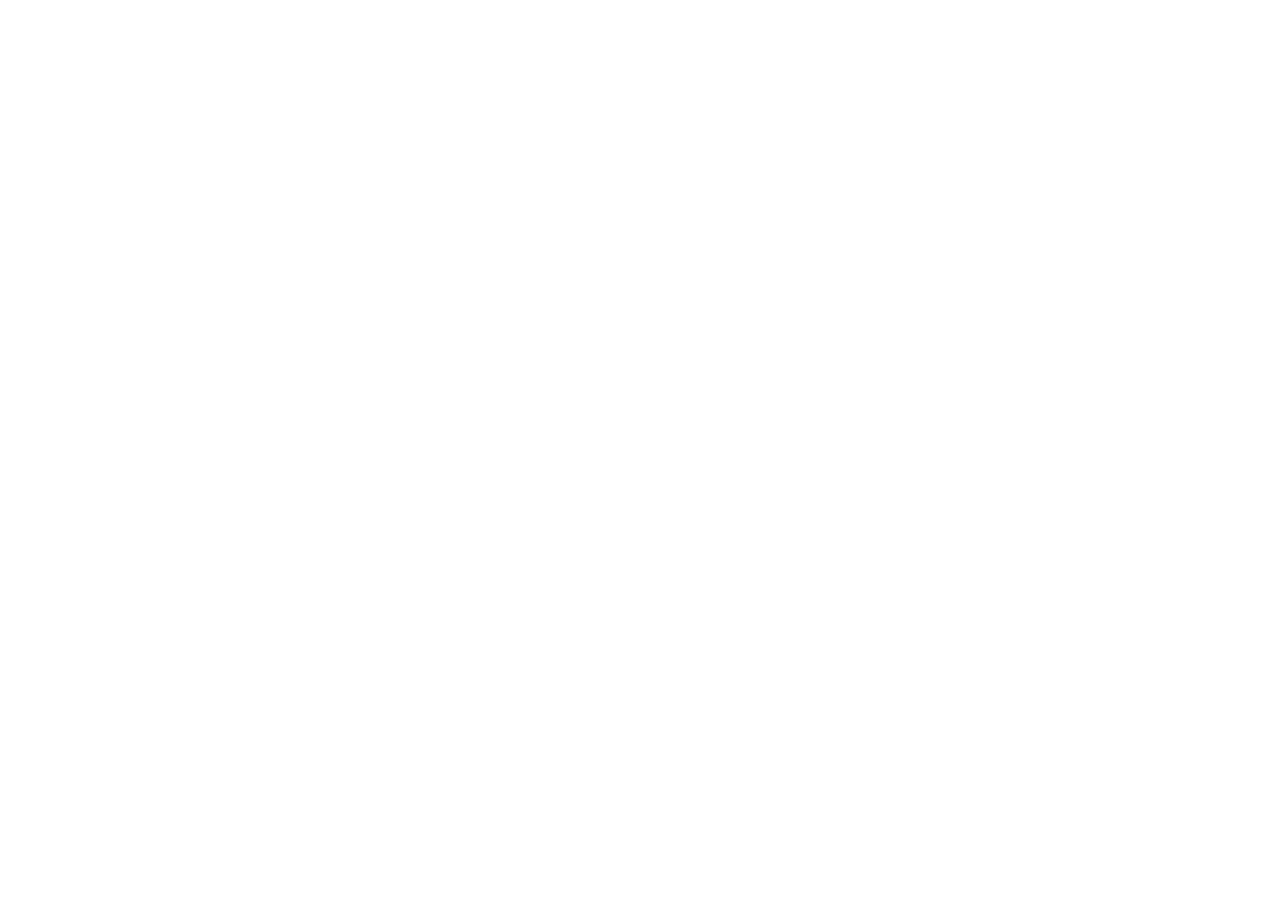
==== projects/jsCalculator/index.html @ 2b10cc30 "jsCalculator" ====
<!DOCTYPE html>
<html>
  <head>
    <meta charset="utf-8">
    <title>JSCalculator</title>
    <link rel="stylesheet" href="style.css">
  </head>
  <body>
    <div id="">

    </div>

    <script type="text/javascript" src="test.js"></script>
  </body>
</html>
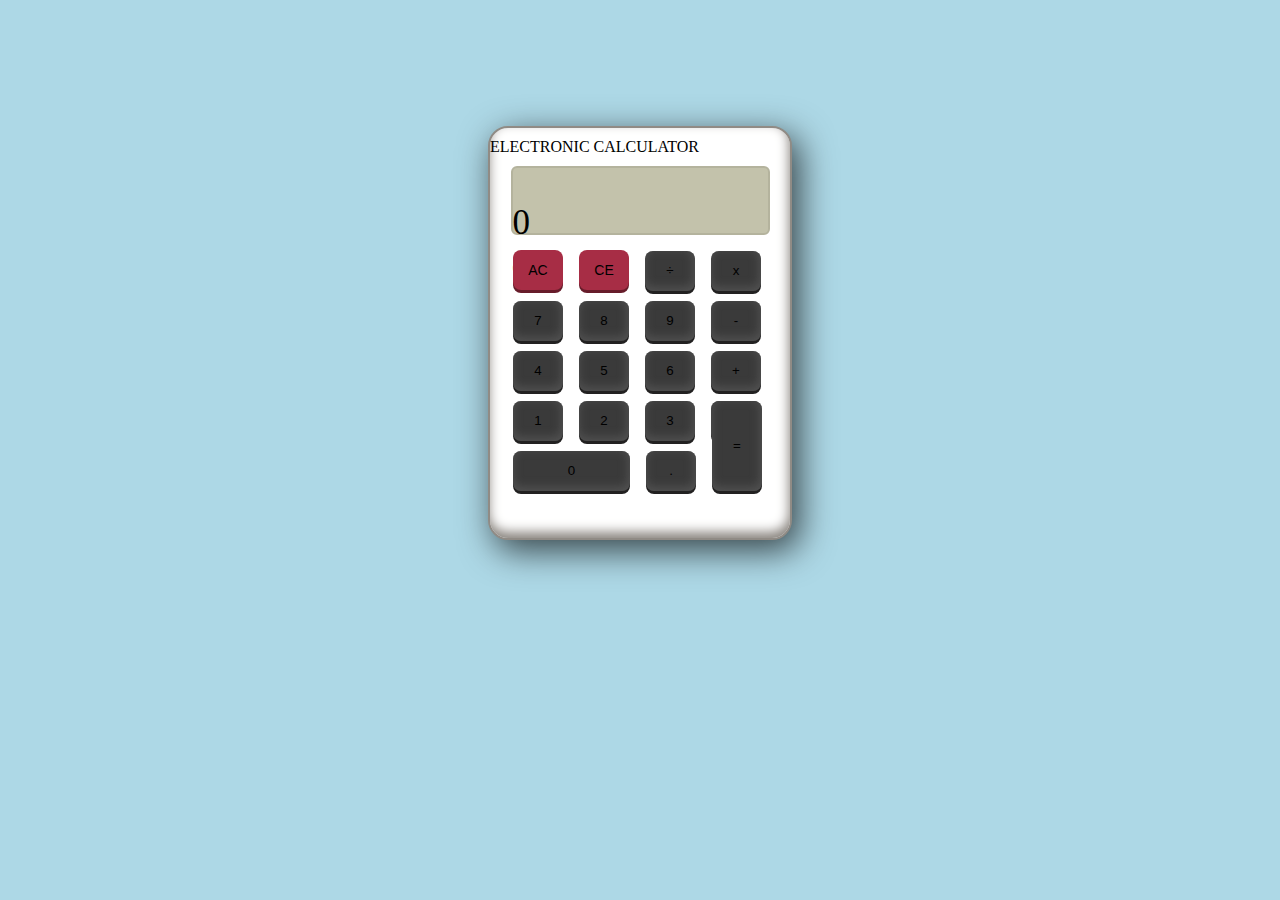
==== commit 8fedd41a: "without js" ====
--- a/projects/jsCalculator/index.html
+++ b/projects/jsCalculator/index.html
@@ -3,13 +3,60 @@
   <head>
     <meta charset="utf-8">
     <title>JSCalculator</title>
+    <link rel="stylesheet" href="https://cdnjs.cloudflare.com/ajax/libs/twitter-bootstrap/4.0.0-beta/css/bootstrap.min.css" integrity="sha384-/Y6pD6FV/Vv2HJnA6t+vslU6fwYXjCFtcEpHbNJ0lyAFsXTsjBbfaDjzALeQsN6M" crossorigin="anonymous">
     <link rel="stylesheet" href="style.css">
   </head>
   <body>
-    <div id="">
+    <div class='container'>
+      <div id='calculator'>
 
+      <div id='title' class='text-center'>ELECTRONIC CALCULATOR</div>
+
+      <div id='entrybox' class='text-right'>
+        <div id='entry'>
+          <p id='answer'>0</p>
+        </div>
+        <div id='history'>
+          <p>0</p>
+        </div>
+      </div>
+
+      <div id='buttons'>
+
+        <button class='red' value='ac'>AC</button>
+        <button class='red' value='ce'>CE</button>
+        <button value='/'>&divide;</button>
+        <button value='*'>x</button>
+
+        <button value='7'>7</button>
+        <button value='8'>8</button>
+        <button value='9'>9</button>
+        <button value='-'>-</button>
+
+        <button value='4'>4</button>
+        <button value='5'>5</button>
+        <button value='6'>6</button>
+        <button value='+'>+</button>
+
+
+        <button value='1'>1</button>
+        <button value='2'>2</button>
+        <button value='3'>3</button>
+        <button class='invisible'>N</button>
+
+        <button id='zeroButton' value='0'>0</button>
+        <button value='.'>.</button>
+        <button id='equalButton' value='='>=</button>
+
+      </div>
+      <!-- end buttons -->
+      <div id='tester'></div>
     </div>
+    <!-- end calculator -->
+</div>
+<!-- end container -->
 
+    <script src="https://ajax.aspnetcdn.com/ajax/jQuery/jquery-3.2.1.min.js"></script>
     <script type="text/javascript" src="test.js"></script>
   </body>
 </html>
--- a/projects/jsCalculator/style.css
+++ b/projects/jsCalculator/style.css
@@ -0,0 +1,124 @@
+body {
+  background-color: lightblue;
+}
+
+#calculator {
+  height: 410px;
+  width: 300px;
+  margin-top: 10%;
+  margin-left: auto;
+  margin-right: auto;
+  background-color: white;
+  border: 2px solid #908b85;
+  border-radius: 20px;
+  box-shadow: 7px 10px 34px 1px rgba(0, 0, 0, 0.68), inset -1px -6px 12px 0.1px #89847e;
+}
+
+#title {
+  padding-top: 10px;
+  padding-bottom: 10px;
+}
+
+#entrybox {
+  width: 85%;
+  height: 65px;
+  margin-left: auto;
+  margin-right: auto;
+  border: 2px solid #b4b39d;
+  border-radius: 6px;
+  background-color: #c3c2ab;
+}
+
+#entry {
+  margin-right: 10px;
+  font-size: 35px;
+}
+
+#buttons {
+  font-size: 16px;
+  font-weight: bold;
+  color: #fff;
+  position: absolute;
+  display: inline-block;
+  width: 280px;
+  height: auto;
+  margin-top: 15px;
+  margin-left: 15px;
+}
+
+button {
+  border-radius: 8px;
+  border: none;
+  background-color: #3a3a3a;
+  margin: 0 4px 10px 8px;
+  height: 40px;
+  width: 50px;
+  box-shadow: 0px 3px 0px 0px #222121, inset -1px -3px 10px 1px #515151;
+}
+
+button:active {
+  transform: translate(0px, 3px);
+  box-shadow: none;
+}
+
+.row {
+  margin-top: 20px
+}
+
+#topAdjust {
+  margin-top: -52px;
+}
+
+#equalButton {
+  position: absolute;
+  margin-left: 12px;
+  margin-top: -50px;
+  height: 90px;
+}
+
+#zeroButton {
+  width: 117px;
+}
+
+.red {
+  font-size: 14px;
+  background-color: #a72d45;
+  box-shadow: 0px 3px 0px 0px #671c2a;
+}
+
+#footer {
+  font-family: 'Josefin Sans', sans-serif;
+  position: relative;
+  font-size: 16px;
+  font-weight: normal;
+  margin-top: 40px;
+  width: 100%;
+  height: 40px;
+}
+
+button,
+button:hover,
+button:active,
+button:visited {
+  text-decoration: none !important;
+  outline: none !important;
+}
+
+a,
+a:hover,
+a:active,
+a:visited {
+  color: #922031;
+  text-decoration: none !important;
+  outline: none !important;
+}
+
+#history {
+  /*transform: translate(-13px, -17px);*/
+  position: relative;
+  height: 10px;
+  bottom: 17px;
+  margin-right: 14px;
+  color: #8b8b7b;
+  font-size: 12px;
+}
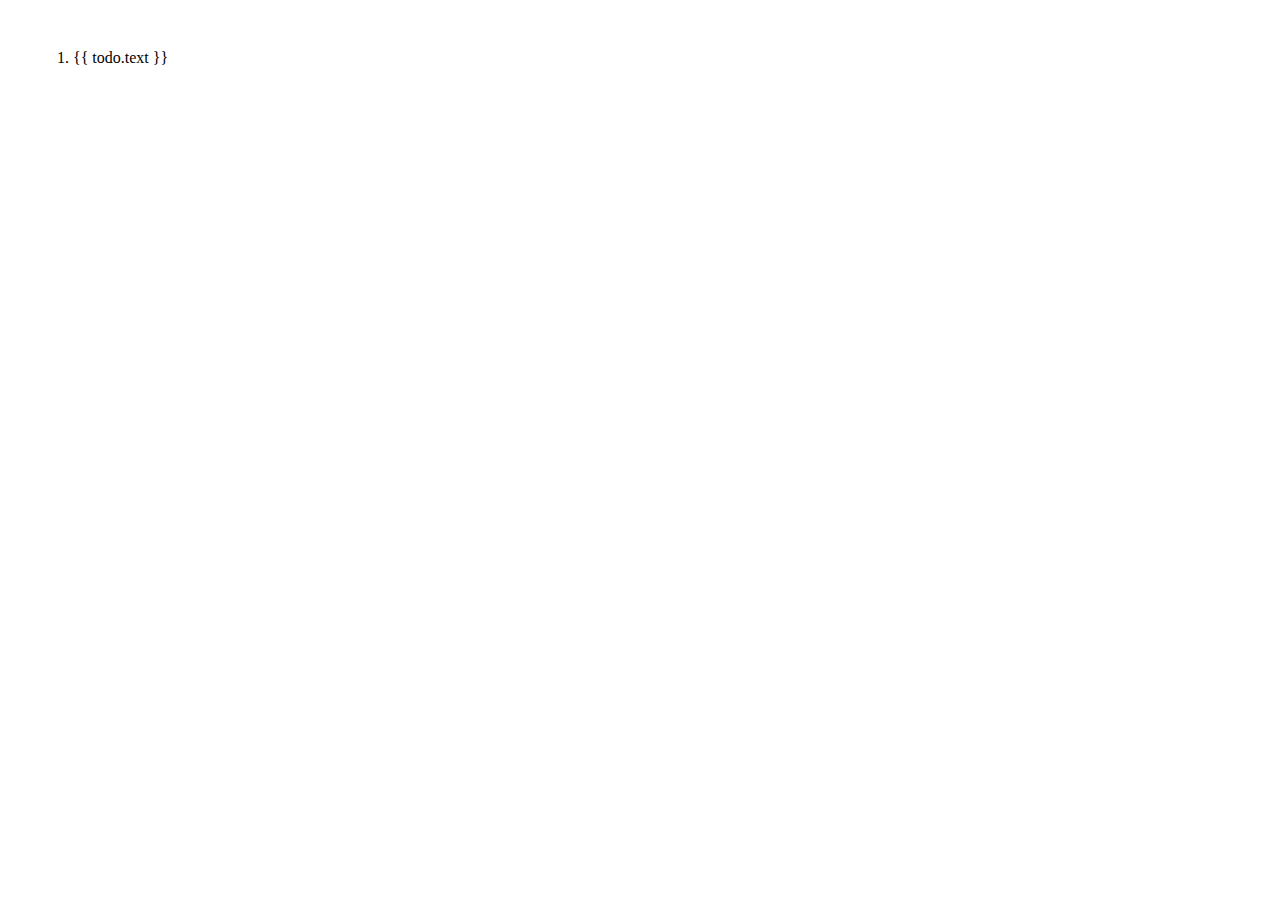
==== commit 8519aa4d: "vuejs" ====
--- a/projects/jsCalculator/index.html
+++ b/projects/jsCalculator/index.html
@@ -2,61 +2,18 @@
 <html>
   <head>
     <meta charset="utf-8">
-    <title>JSCalculator</title>
-    <link rel="stylesheet" href="https://cdnjs.cloudflare.com/ajax/libs/twitter-bootstrap/4.0.0-beta/css/bootstrap.min.css" integrity="sha384-/Y6pD6FV/Vv2HJnA6t+vslU6fwYXjCFtcEpHbNJ0lyAFsXTsjBbfaDjzALeQsN6M" crossorigin="anonymous">
+    <title>JS Calculator</title>
     <link rel="stylesheet" href="style.css">
   </head>
   <body>
-    <div class='container'>
-      <div id='calculator'>
-
-      <div id='title' class='text-center'>ELECTRONIC CALCULATOR</div>
-
-      <div id='entrybox' class='text-right'>
-        <div id='entry'>
-          <p id='answer'>0</p>
-        </div>
-        <div id='history'>
-          <p>0</p>
-        </div>
-      </div>
-
-      <div id='buttons'>
-
-        <button class='red' value='ac'>AC</button>
-        <button class='red' value='ce'>CE</button>
-        <button value='/'>&divide;</button>
-        <button value='*'>x</button>
-
-        <button value='7'>7</button>
-        <button value='8'>8</button>
-        <button value='9'>9</button>
-        <button value='-'>-</button>
-
-        <button value='4'>4</button>
-        <button value='5'>5</button>
-        <button value='6'>6</button>
-        <button value='+'>+</button>
-
-
-        <button value='1'>1</button>
-        <button value='2'>2</button>
-        <button value='3'>3</button>
-        <button class='invisible'>N</button>
-
-        <button id='zeroButton' value='0'>0</button>
-        <button value='.'>.</button>
-        <button id='equalButton' value='='>=</button>
-
-      </div>
-      <!-- end buttons -->
-      <div id='tester'></div>
+    <div id="app-4">
+      <ol>
+        <li v-for="todo in todos">
+          {{ todo.text }}
+        </li>
+      </ol>
     </div>
-    <!-- end calculator -->
-</div>
-<!-- end container -->
-
-    <script src="https://ajax.aspnetcdn.com/ajax/jQuery/jquery-3.2.1.min.js"></script>
+    <script src="https://npmcdn.com/vue/dist/vue.js"></script>
     <script type="text/javascript" src="test.js"></script>
   </body>
 </html>
--- a/projects/jsCalculator/style.css
+++ b/projects/jsCalculator/style.css
@@ -1,124 +1,3 @@
-body {
-  background-color: lightblue;
+body{
+  padding: 25px;
 }
-
-#calculator {
-  height: 410px;
-  width: 300px;
-  margin-top: 10%;
-  margin-left: auto;
-  margin-right: auto;
-  background-color: white;
-  border: 2px solid #908b85;
-  border-radius: 20px;
-  box-shadow: 7px 10px 34px 1px rgba(0, 0, 0, 0.68), inset -1px -6px 12px 0.1px #89847e;
-}
-
-#title {
-  padding-top: 10px;
-  padding-bottom: 10px;
-}
-
-#entrybox {
-  width: 85%;
-  height: 65px;
-  margin-left: auto;
-  margin-right: auto;
-  border: 2px solid #b4b39d;
-  border-radius: 6px;
-  background-color: #c3c2ab;
-}
-
-#entry {
-  margin-right: 10px;
-  font-size: 35px;
-}
-
-#buttons {
-  font-size: 16px;
-  font-weight: bold;
-  color: #fff;
-  position: absolute;
-  display: inline-block;
-  width: 280px;
-  height: auto;
-  margin-top: 15px;
-  margin-left: 15px;
-}
-
-button {
-  border-radius: 8px;
-  border: none;
-  background-color: #3a3a3a;
-  margin: 0 4px 10px 8px;
-  height: 40px;
-  width: 50px;
-  box-shadow: 0px 3px 0px 0px #222121, inset -1px -3px 10px 1px #515151;
-}
-
-button:active {
-  transform: translate(0px, 3px);
-  box-shadow: none;
-}
-
-.row {
-  margin-top: 20px
-}
-
-#topAdjust {
-  margin-top: -52px;
-}
-
-#equalButton {
-  position: absolute;
-  margin-left: 12px;
-  margin-top: -50px;
-  height: 90px;
-}
-
-#zeroButton {
-  width: 117px;
-}
-
-.red {
-  font-size: 14px;
-  background-color: #a72d45;
-  box-shadow: 0px 3px 0px 0px #671c2a;
-}
-
-#footer {
-  font-family: 'Josefin Sans', sans-serif;
-  position: relative;
-  font-size: 16px;
-  font-weight: normal;
-  margin-top: 40px;
-  width: 100%;
-  height: 40px;
-}
-
-button,
-button:hover,
-button:active,
-button:visited {
-  text-decoration: none !important;
-  outline: none !important;
-}
-
-a,
-a:hover,
-a:active,
-a:visited {
-  color: #922031;
-  text-decoration: none !important;
-  outline: none !important;
-}
-
-#history {
-  /*transform: translate(-13px, -17px);*/
-  position: relative;
-  height: 10px;
-  bottom: 17px;
-  margin-right: 14px;
-  color: #8b8b7b;
-  font-size: 12px;
-}
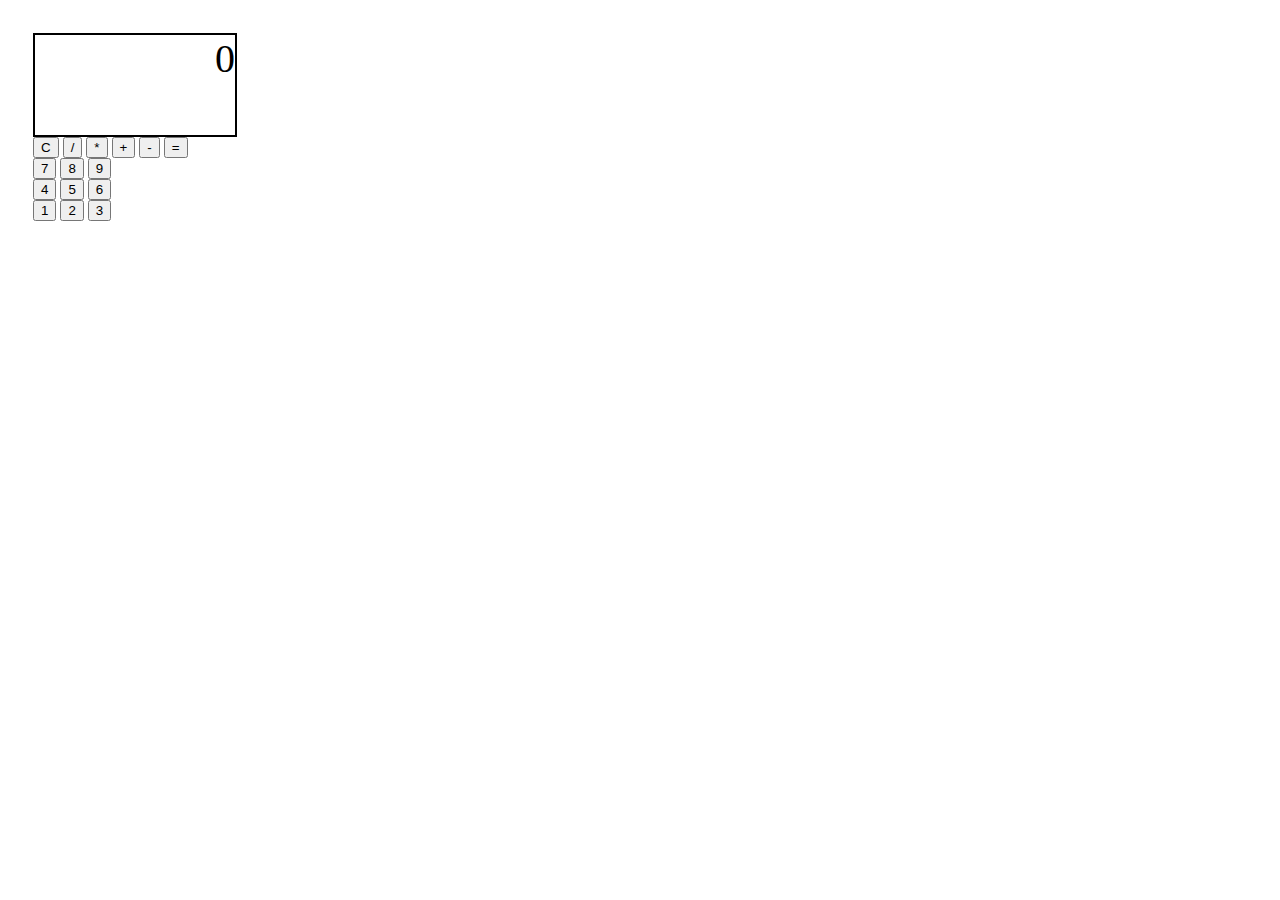
==== commit e36725c5: "calculator" ====
--- a/projects/jsCalculator/index.html
+++ b/projects/jsCalculator/index.html
@@ -6,14 +6,41 @@
     <link rel="stylesheet" href="style.css">
   </head>
   <body>
-    <div id="app-4">
-      <ol>
-        <li v-for="todo in todos">
-          {{ todo.text }}
-        </li>
-      </ol>
+    <div id="calculator" class="container">
+      <div id="panel">
+        <div id="current">
+          0
+        </div>
+      </div>
+      <div id="buttons">
+        <button type="button" id="C">C</button>
+        <button type="button" id="division">/</button>
+        <button type="button" id="mult">*</button>
+        <button type="button" id="plus">+</button>
+        <button type="button" id="minus">-</button>
+        <button type="button" id="equal">=</button>
+        <br />
+        <button type="button" id="7">7</button>
+        <button type="button" id="8">8</button>
+        <button type="button" id="9">9</button>
+        <br />
+        <button type="button" id="4">4</button>
+        <button type="button" id="5">5</button>
+        <button type="button" id="6">6</button>
+        <br />
+        <button type="button" id="1">1</button>
+        <button type="button" id="2">2</button>
+        <button type="button" id="3">3</button>
+      </div>
+
+
     </div>
-    <script src="https://npmcdn.com/vue/dist/vue.js"></script>
+
+
+
+
+
+    <script src="https://ajax.googleapis.com/ajax/libs/jquery/3.2.1/jquery.min.js"></script>
     <script type="text/javascript" src="test.js"></script>
   </body>
 </html>
--- a/projects/jsCalculator/style.css
+++ b/projects/jsCalculator/style.css
@@ -1,3 +1,10 @@
 body{
   padding: 25px;
 }
+#panel{
+  width: 200px;
+  height: 100px;
+  border: 2px solid black;
+  text-align: right;
+  font-size: 40px;
+}
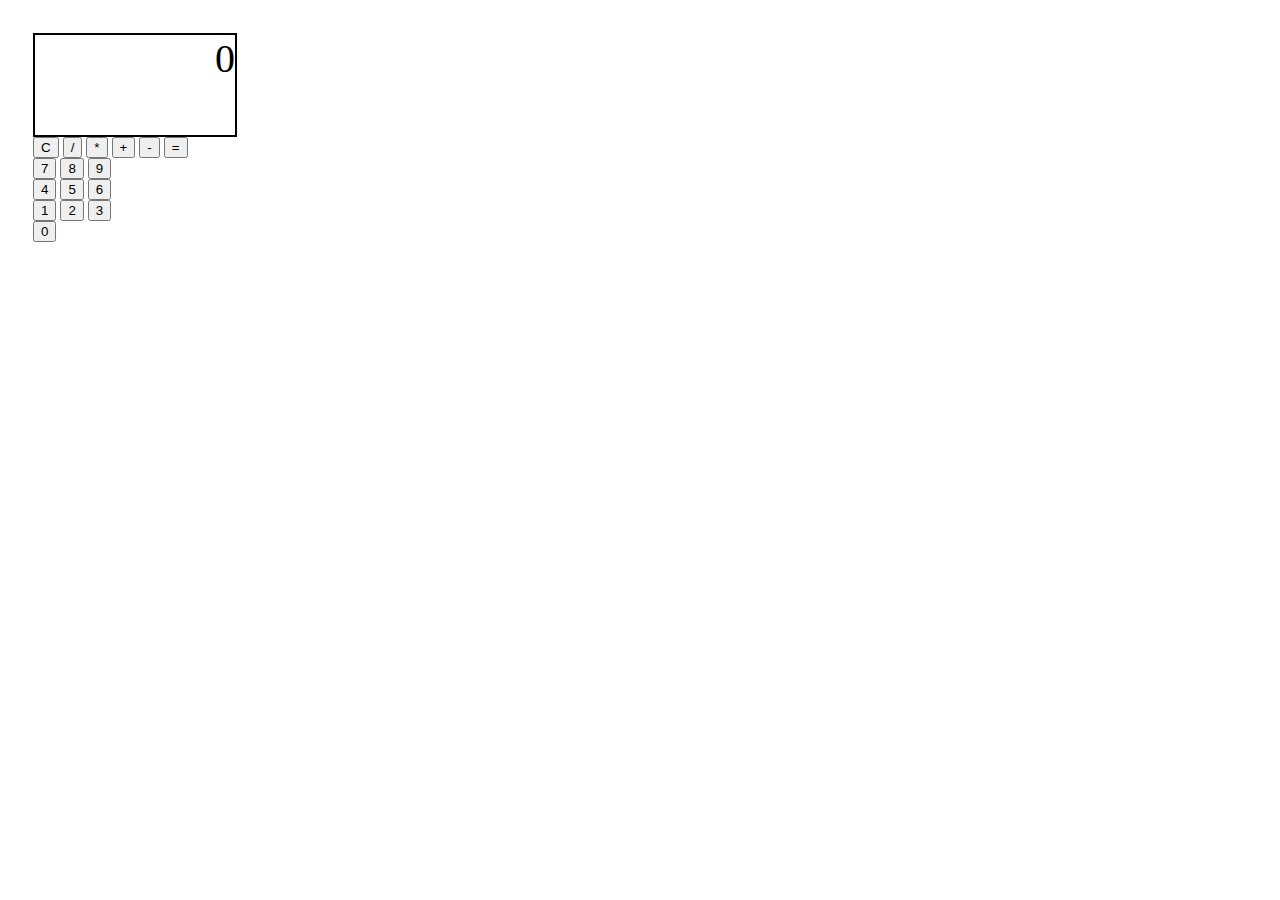
==== commit 442e56a9: "calc engine" ====
--- a/projects/jsCalculator/index.html
+++ b/projects/jsCalculator/index.html
@@ -14,23 +14,25 @@
       </div>
       <div id="buttons">
         <button type="button" id="C">C</button>
-        <button type="button" id="division">/</button>
-        <button type="button" id="mult">*</button>
-        <button type="button" id="plus">+</button>
-        <button type="button" id="minus">-</button>
+        <button type="button" class="operators" id="division">/</button>
+        <button type="button" class="operators" id="mult">*</button>
+        <button type="button" class="operators" id="plus">+</button>
+        <button type="button" class="operators" id="minus">-</button>
         <button type="button" id="equal">=</button>
         <br />
-        <button type="button" id="7">7</button>
-        <button type="button" id="8">8</button>
-        <button type="button" id="9">9</button>
+        <button type="button" class="numbers" id="7">7</button>
+        <button type="button" class="numbers" id="8">8</button>
+        <button type="button" class="numbers" id="9">9</button>
         <br />
-        <button type="button" id="4">4</button>
-        <button type="button" id="5">5</button>
-        <button type="button" id="6">6</button>
+        <button type="button" class="numbers" id="4">4</button>
+        <button type="button" class="numbers" id="5">5</button>
+        <button type="button" class="numbers" id="6">6</button>
         <br />
-        <button type="button" id="1">1</button>
-        <button type="button" id="2">2</button>
-        <button type="button" id="3">3</button>
+        <button type="button" class="numbers" id="1">1</button>
+        <button type="button" class="numbers" id="2">2</button>
+        <button type="button" class="numbers" id="3">3</button>
+        <br />
+        <button type="button" class="numbers" id="0">0</button>
       </div>
 
 
